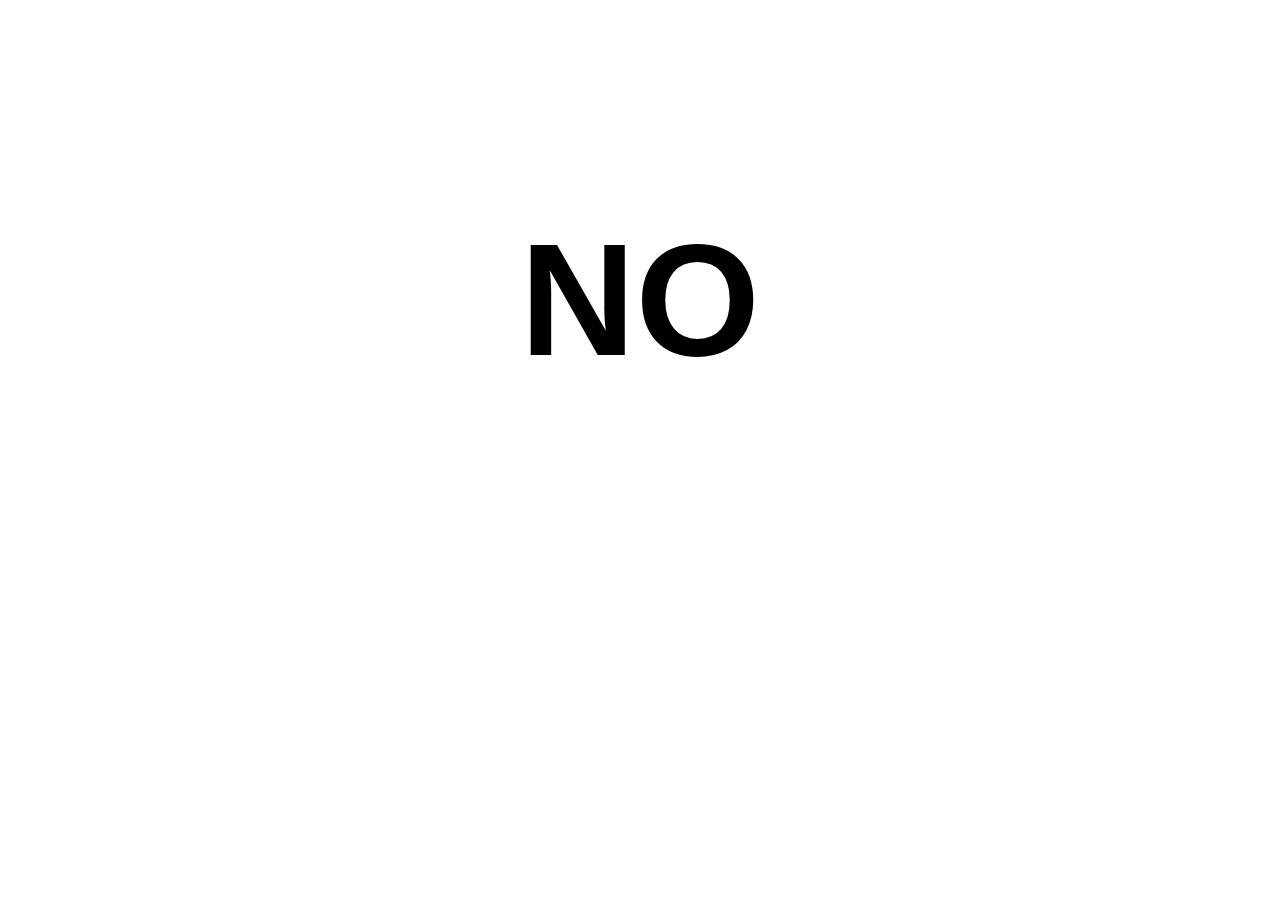
==== index.html @ 8b791069 "query ref and move analytics?" ====
<!doctype html>
<html lang="en">
<head>
  <meta charset="utf-8" />
  <title>Is it Funk Parade?</title>

  <style type="text/css">
    html, body {height: 100%;}
    body {text-align: center;}

    a#answer {
      display: inline-block;
      margin-top: 200px;
      font-weight: bold;
      font-size: 120pt;
      font-family: Arial, sans-serif;
      text-decoration: none;
      color: black;
    }
  </style>
<script src="jquery-2.1.0.min.js"></script>
</head>

<body>
  <a id="answer" title="NO">NO</a>

  <script>
    (function(i,s,o,g,r,a,m){i['GoogleAnalyticsObject']=r;i[r]=i[r]||function(){
    (i[r].q=i[r].q||[]).push(arguments)},i[r].l=1*new Date();a=s.createElement(o),
    m=s.getElementsByTagName(o)[0];a.async=1;a.src=g;m.parentNode.insertBefore(a,m)
    })(window,document,'script','//www.google-analytics.com/analytics.js','ga');

    ga('create', 'UA-50124253-1', 'isitfunkparade.com');
    ga('send', 'pageview');

  </script>

</body>
</html>
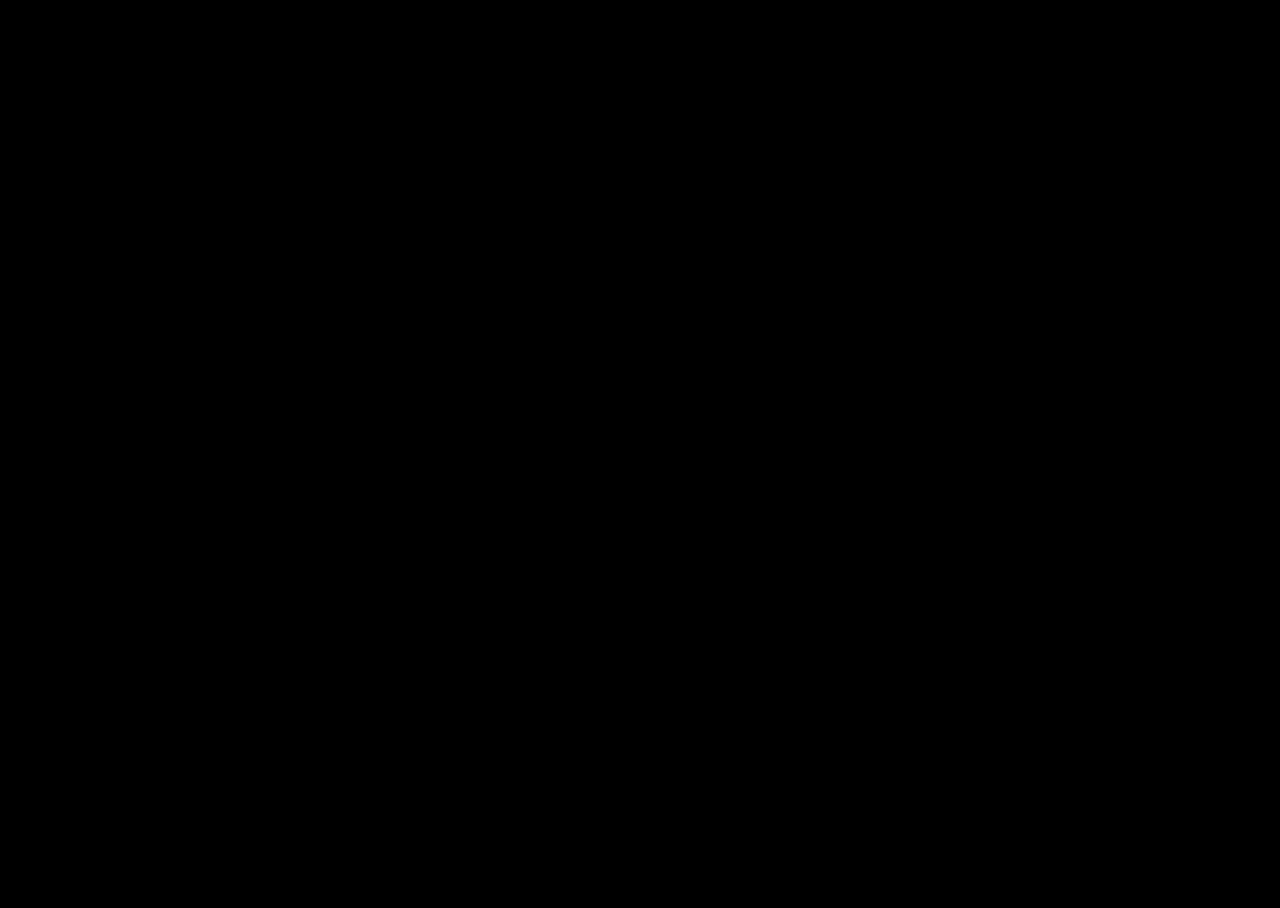
==== commit 88233c36: "blackout" ====
--- a/index.html
+++ b/index.html
@@ -3,37 +3,24 @@
 <head>
   <meta charset="utf-8" />
   <title>Is it Funk Parade?</title>
-
-  <style type="text/css">
-    html, body {height: 100%;}
-    body {text-align: center;}
-
-    a#answer {
-      display: inline-block;
-      margin-top: 200px;
-      font-weight: bold;
-      font-size: 120pt;
-      font-family: Arial, sans-serif;
-      text-decoration: none;
-      color: black;
-    }
-  </style>
-<script src="jquery-2.1.0.min.js"></script>
+  <link href="css/style.css" media="screen" rel="stylesheet" />
 </head>
 
 <body>
+
   <a id="answer" title="NO">NO</a>
 
-  <script>
-    (function(i,s,o,g,r,a,m){i['GoogleAnalyticsObject']=r;i[r]=i[r]||function(){
-    (i[r].q=i[r].q||[]).push(arguments)},i[r].l=1*new Date();a=s.createElement(o),
-    m=s.getElementsByTagName(o)[0];a.async=1;a.src=g;m.parentNode.insertBefore(a,m)
-    })(window,document,'script','//www.google-analytics.com/analytics.js','ga');
+<script src="js/jquery-2.1.0.min.js"></script>
+<script src="js/funk.js"></script>
+<script>
+  (function(i,s,o,g,r,a,m){i['GoogleAnalyticsObject']=r;i[r]=i[r]||function(){
+  (i[r].q=i[r].q||[]).push(arguments)},i[r].l=1*new Date();a=s.createElement(o),
+  m=s.getElementsByTagName(o)[0];a.async=1;a.src=g;m.parentNode.insertBefore(a,m)
+  })(window,document,'script','//www.google-analytics.com/analytics.js','ga');
 
-    ga('create', 'UA-50124253-1', 'isitfunkparade.com');
-    ga('send', 'pageview');
-
-  </script>
+  ga('create', 'UA-50124253-1', 'isitfunkparade.com');
+  ga('send', 'pageview');
+</script>
 
 </body>
 </html>
--- a/css/style.css
+++ b/css/style.css
@@ -0,0 +1,12 @@
+html, body {height: 100%;}
+body {text-align: center; background-color: black;}
+
+a#answer {
+  display: inline-block;
+  margin-top: 200px;
+  font-weight: bold;
+  font-size: 120pt;
+  font-family: Arial, sans-serif;
+  text-decoration: none;
+  opacity: 100%;
+}
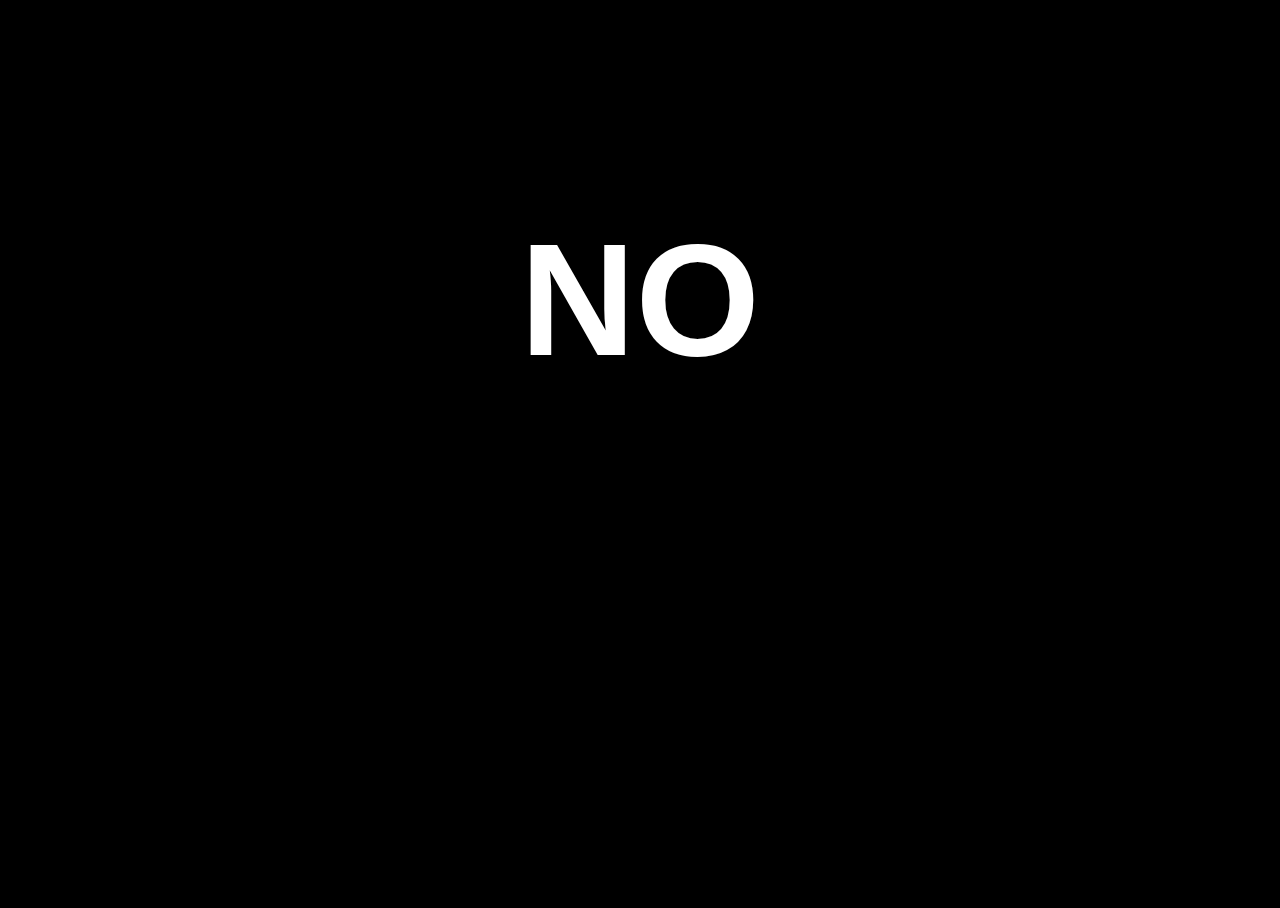
==== commit 05cb5f5f: "new bkgrnd and start viz test" ====
--- a/index.html
+++ b/index.html
@@ -11,6 +11,7 @@
   <a id="answer" title="NO">NO</a>
 
 <script src="js/jquery-2.1.0.min.js"></script>
+<script src="http://code.createjs.com/soundjs-0.5.2.min.js"></script>
 <script src="js/funk.js"></script>
 <script>
   (function(i,s,o,g,r,a,m){i['GoogleAnalyticsObject']=r;i[r]=i[r]||function(){
--- a/css/style.css
+++ b/css/style.css
@@ -1,12 +1,12 @@
 html, body {height: 100%;}
-body {text-align: center; background-color: black;}
+body {text-align: center; background-image: url('../img/stardust_@2x.png');background-color: black;}
 
 a#answer {
   display: inline-block;
+  color: #FFF;
   margin-top: 200px;
   font-weight: bold;
   font-size: 120pt;
   font-family: Arial, sans-serif;
   text-decoration: none;
-  opacity: 100%;
 }
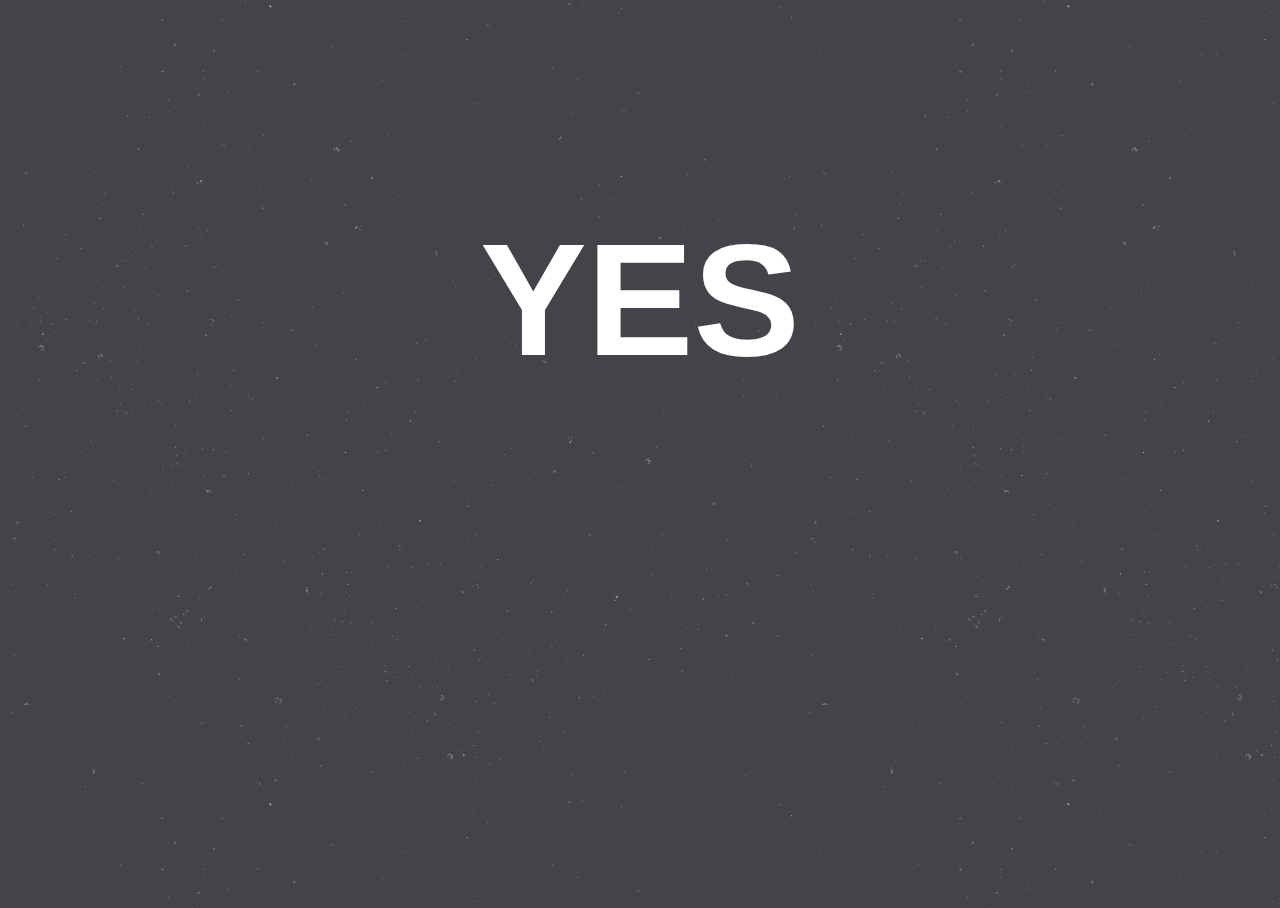
==== commit 3b330fe5: "Update index.html" ====
--- a/index.html
+++ b/index.html
@@ -8,7 +8,7 @@
 
 <body>
 
-  <a id="answer" title="NO">NO</a>
+  <a id="answer" title="NO">YES</a>
 
 <script src="js/jquery-2.1.0.min.js"></script>
 <script src="http://code.createjs.com/soundjs-0.5.2.min.js"></script>
--- a/css/style.css
+++ b/css/style.css
@@ -1,5 +1,5 @@
 html, body {height: 100%;}
-body {text-align: center; background-image: url('../img/stardust_@2x.png');background-color: black;}
+body {text-align: center; background-image: url('/img/stardust2x.png'); background-color: black;}
 
 a#answer {
   display: inline-block;
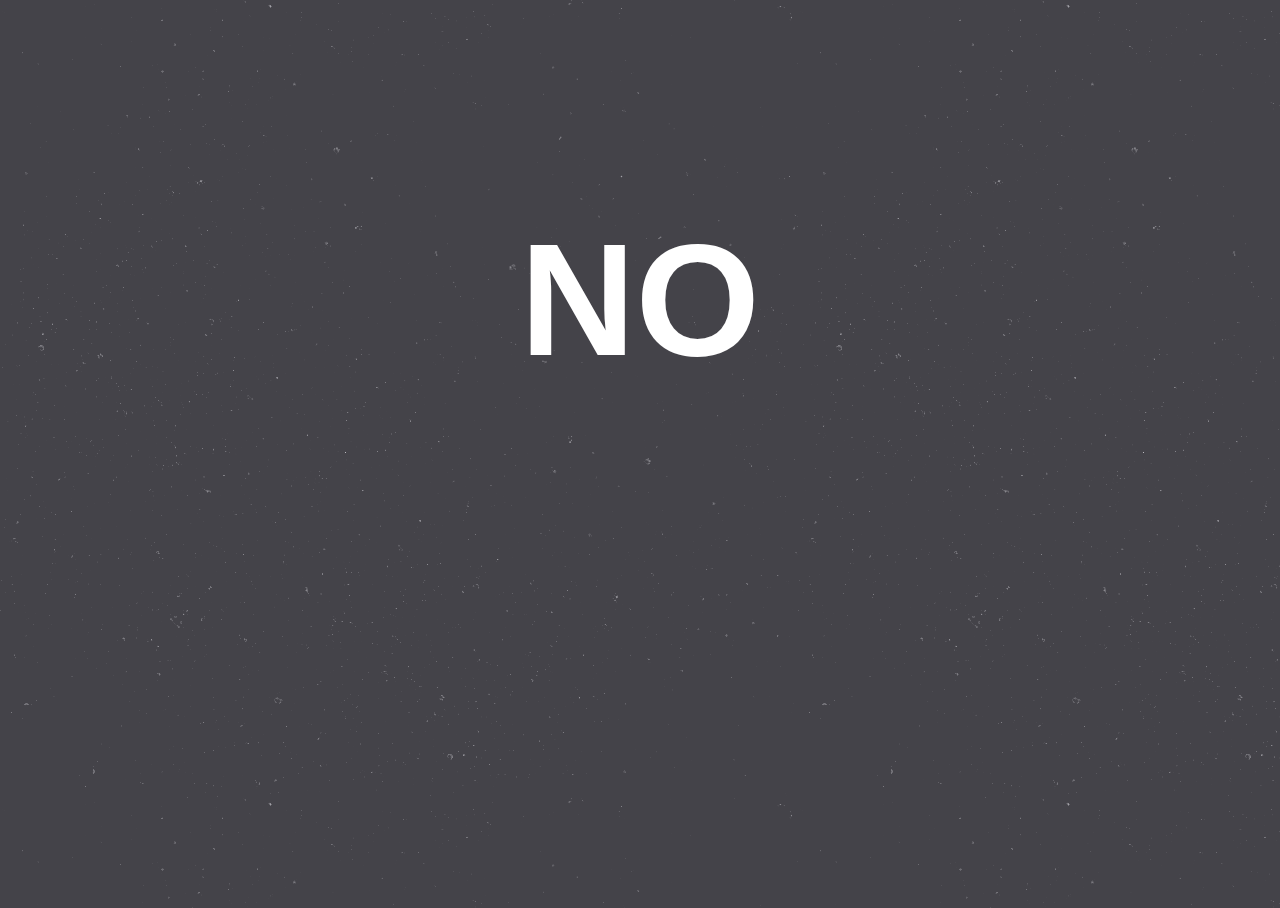
==== commit 274db9e6: "Update index.html" ====
--- a/index.html
+++ b/index.html
@@ -8,7 +8,7 @@
 
 <body>
 
-  <a id="answer" title="NO">YES</a>
+  <a id="answer" title="NO">NO</a>
 
 <script src="js/jquery-2.1.0.min.js"></script>
 <script src="http://code.createjs.com/soundjs-0.5.2.min.js"></script>
